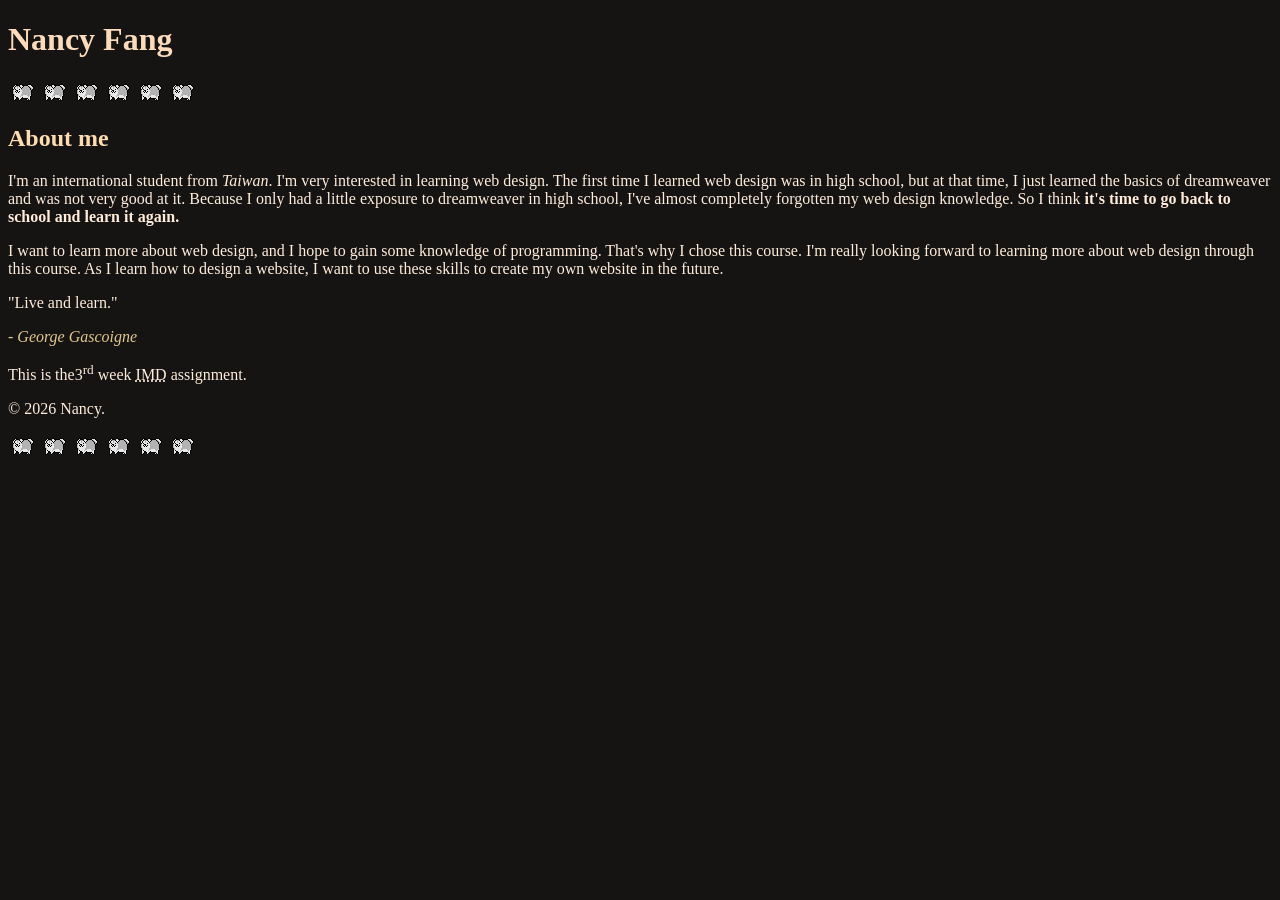
==== index.html @ 86a5c72b "adding image, header, main, footer, article, quote" ====
<!DOCTYPE html>
<html lang="en">
<head>
    <meta charset="UTF-8">
    <meta name="viewport" content="width=device-width, initial-scale=1.0">
    <link href="styles/styles.css" rel="stylesheet">
    <title>HTML Assignment 1</title>
</head>
<body>
    <header>
        <!-- header is a container for introductory content-->
        <h1>Nancy Fang</h1>
    </header>
    <main>
        <!--article is a self-contained block of text-->
        <article>
            <img src="images/dog_run.gif" alt="a diagram of the semantic tags in HTML">
            <img src="images/dog_run.gif" alt="a diagram of the semantic tags in HTML">
            <img src="images/dog_run.gif" alt="a diagram of the semantic tags in HTML">
            <img src="images/dog_run.gif" alt="a diagram of the semantic tags in HTML">
            <img src="images/dog_run.gif" alt="a diagram of the semantic tags in HTML">
            <img src="images/dog_run.gif" alt="a diagram of the semantic tags in HTML">
            <!-- an article needs a head tag (h1-h6)-->
            <h2>About me</h2>
            <!-- p is a paragraph tag -->
            <p>I'm an international student from <em>Taiwan</em>. I'm very interested in learning web design. The first time I learned web design was in high school, but at that time, I just learned the basics of dreamweaver and was not very good at it. Because I only had a little exposure to dreamweaver in high school, I've almost completely forgotten my web design knowledge. So I think <strong>it's time to go back to school and learn it again.</strong>
            </p>
            <p>I want to learn more about web design, and I hope to gain some knowledge of programming. That's why I chose this course. I'm really looking forward to learning more about web design through this course. As I learn how to design a website, I want to use these skills to create my own website in the future.
            </p>
            <!--quote is a section that contains a quote from another source-->
            <quote>
                <p>"Live and learn."</p>
                <cite>- George Gascoigne</cite>
            </quote>
            <!--abbreviation is a tag that defines an abbreviation or acronym-->
            <p>This is the3<sup>rd</sup> week <abbr title="Interactive Media Design">IMD</abbr> assignment.<br>
        </article>
    </main>
    <!--footer is a container for footer content-->
    <footer>
        <p>&copy; 2026 Nancy.</p>
        <img src="images/dog_run.gif" alt="a diagram of the semantic tags in HTML">
        <img src="images/dog_run.gif" alt="a diagram of the semantic tags in HTML">
        <img src="images/dog_run.gif" alt="a diagram of the semantic tags in HTML">
        <img src="images/dog_run.gif" alt="a diagram of the semantic tags in HTML">
        <img src="images/dog_run.gif" alt="a diagram of the semantic tags in HTML">
        <img src="images/dog_run.gif" alt="a diagram of the semantic tags in HTML">
    </footer>
</body>
</html>
---- styles/styles.css ----
body{
    background-color: #151413;
}

/* this is a comment in CSS */

/* to target all paragraphs, make a rule for p */

p{
    color: #ffecdb;
}
h1{
    color: #fcdbbd;
}
h2{
    color: #fddcb2;
}
h3{
    color: #eac48b;
}
text{
    color: #f0dbba;
}
cite{
    color: #e1c78e;
}
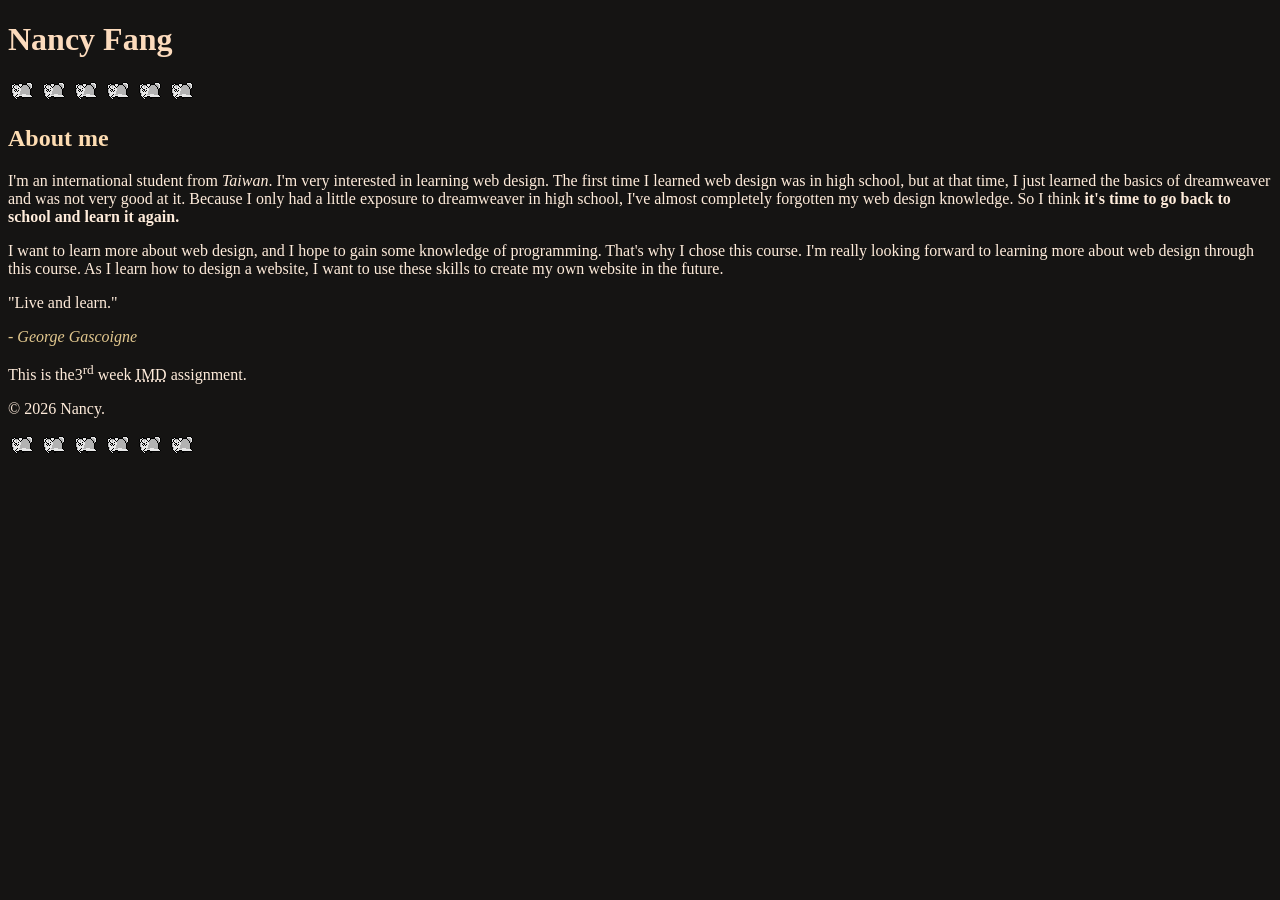
==== commit 88b8ba48: "adding and change some comments" ====
--- a/index.html
+++ b/index.html
@@ -3,6 +3,7 @@
 <head>
     <meta charset="UTF-8">
     <meta name="viewport" content="width=device-width, initial-scale=1.0">
+    <!-- link is a tag that can connects the HTML document to a CSS file -->
     <link href="styles/styles.css" rel="stylesheet">
     <title>HTML Assignment 1</title>
 </head>
@@ -14,12 +15,13 @@
     <main>
         <!--article is a self-contained block of text-->
         <article>
-            <img src="images/dog_run.gif" alt="a diagram of the semantic tags in HTML">
-            <img src="images/dog_run.gif" alt="a diagram of the semantic tags in HTML">
-            <img src="images/dog_run.gif" alt="a diagram of the semantic tags in HTML">
-            <img src="images/dog_run.gif" alt="a diagram of the semantic tags in HTML">
-            <img src="images/dog_run.gif" alt="a diagram of the semantic tags in HTML">
-            <img src="images/dog_run.gif" alt="a diagram of the semantic tags in HTML">
+            <!-- img is an image tag, the image element need to creat a folder for images-->
+            <img src="images/dog_run.gif" alt="a dog running">
+            <img src="images/dog_run.gif" alt="a dog running">
+            <img src="images/dog_run.gif" alt="a dog running">
+            <img src="images/dog_run.gif" alt="a dog running">
+            <img src="images/dog_run.gif" alt="a dog running">
+            <img src="images/dog_run.gif" alt="a dog running">
             <!-- an article needs a head tag (h1-h6)-->
             <h2>About me</h2>
             <!-- p is a paragraph tag -->
@@ -30,6 +32,7 @@
             <!--quote is a section that contains a quote from another source-->
             <quote>
                 <p>"Live and learn."</p>
+                <!-- cite is a tag that defines the source of a quote -->
                 <cite>- George Gascoigne</cite>
             </quote>
             <!--abbreviation is a tag that defines an abbreviation or acronym-->
@@ -39,12 +42,12 @@
     <!--footer is a container for footer content-->
     <footer>
         <p>&copy; 2026 Nancy.</p>
-        <img src="images/dog_run.gif" alt="a diagram of the semantic tags in HTML">
-        <img src="images/dog_run.gif" alt="a diagram of the semantic tags in HTML">
-        <img src="images/dog_run.gif" alt="a diagram of the semantic tags in HTML">
-        <img src="images/dog_run.gif" alt="a diagram of the semantic tags in HTML">
-        <img src="images/dog_run.gif" alt="a diagram of the semantic tags in HTML">
-        <img src="images/dog_run.gif" alt="a diagram of the semantic tags in HTML">
+        <img src="images/dog_run.gif" alt="a dog running">
+        <img src="images/dog_run.gif" alt="a dog running">
+        <img src="images/dog_run.gif" alt="a dog running">
+        <img src="images/dog_run.gif" alt="a dog running">
+        <img src="images/dog_run.gif" alt="a dog running">
+        <img src="images/dog_run.gif" alt="a dog running">
     </footer>
 </body>
 </html>
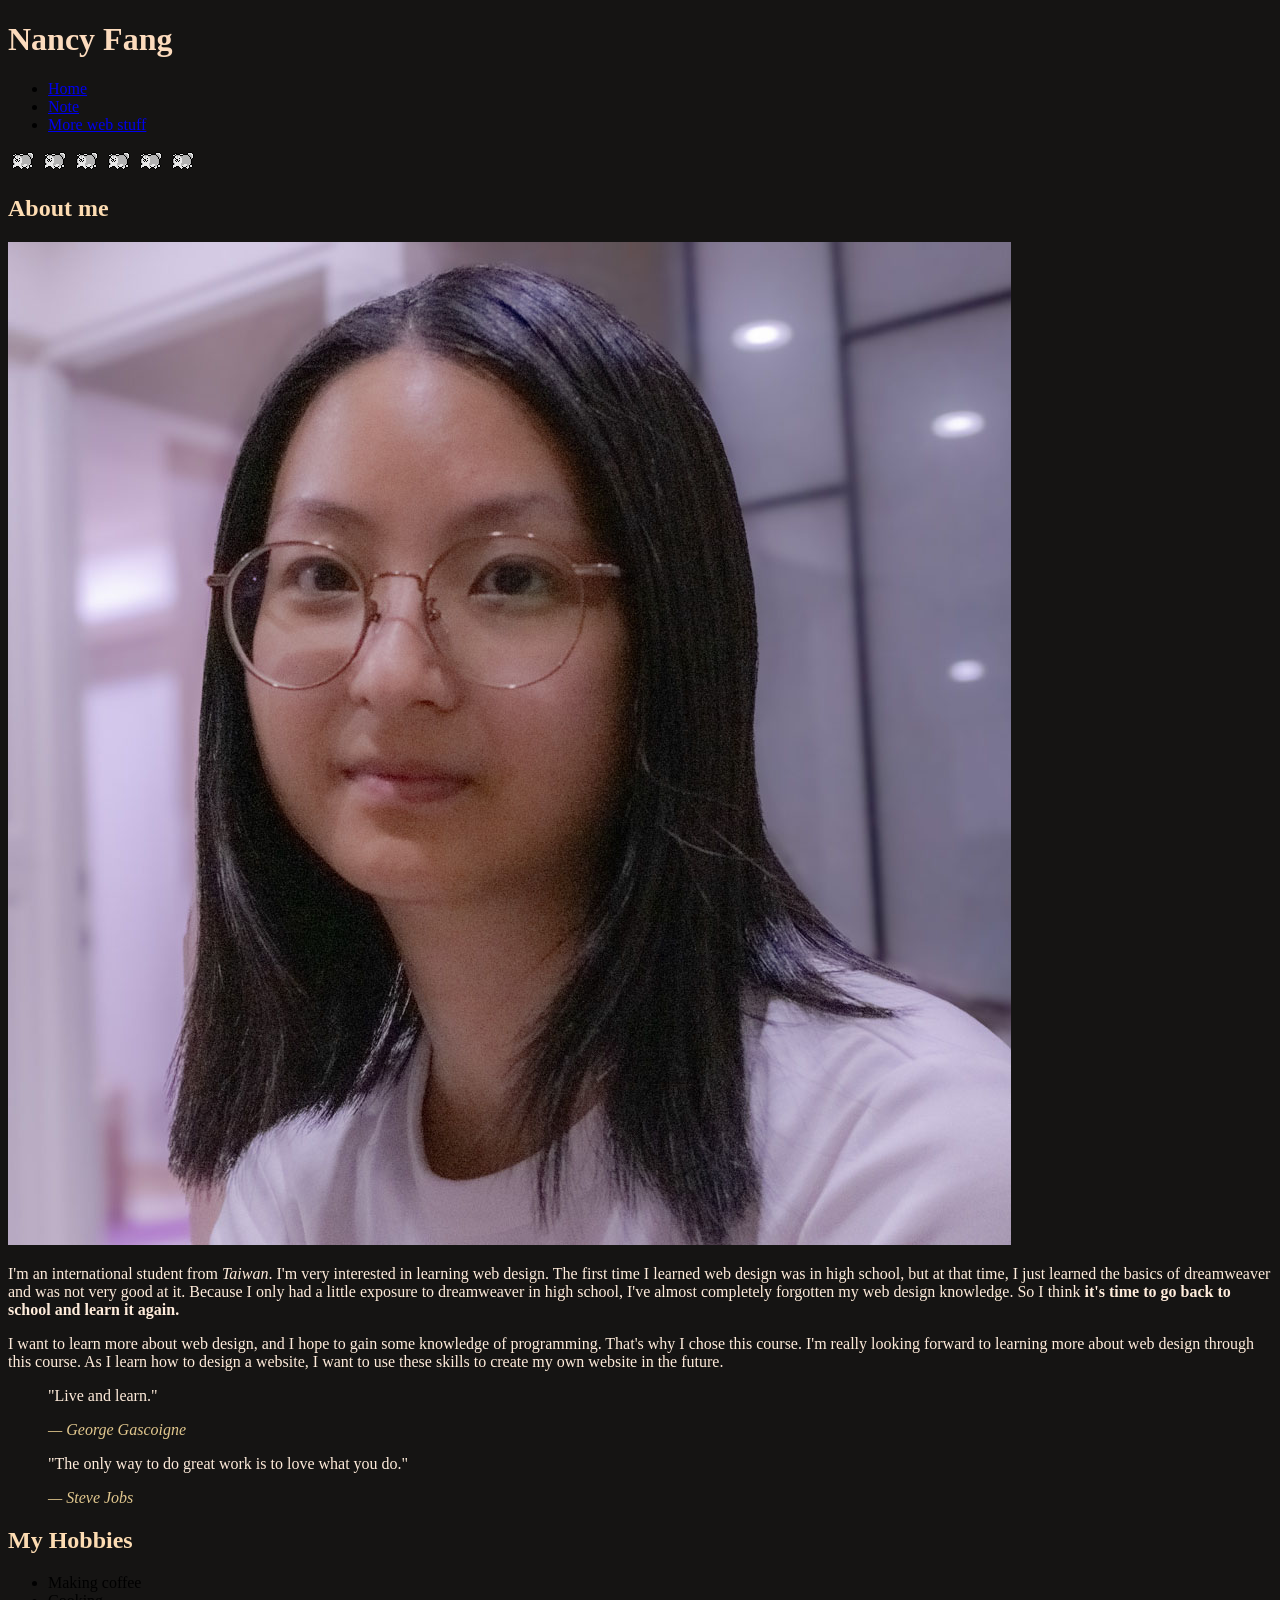
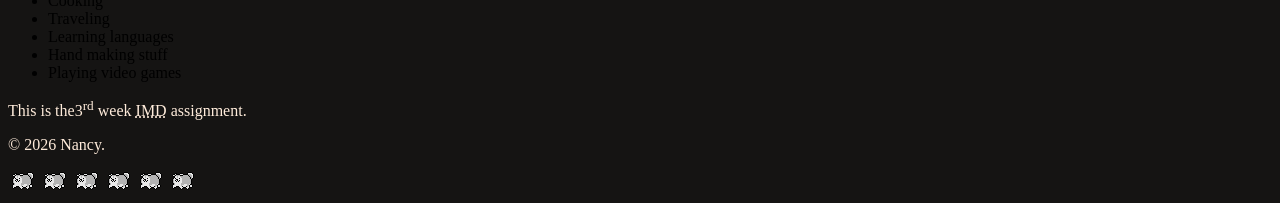
==== commit 9f1238fc: "update about page, add hobbit and photo" ====
--- a/index.html
+++ b/index.html
@@ -9,9 +9,21 @@
 </head>
 <body>
     <header>
+        
         <!-- header is a container for introductory content-->
         <h1>Nancy Fang</h1>
+        <nav>
+            <!-- navigation is oftem organized in lists for easier styling -->
+            <ul>
+                <li><a href="index.html">Home</a></li>
+                <li><a href="notes.html">Note</a></li>
+                <!-- external pages need the full address...
+                 use_blank to open in a new tab -->
+                 <li><a href="https://imdac.github.io/" target="_blank">More web stuff</a></li>
+            </ul>
+        </nav>
     </header>
+
     <main>
         <!--article is a self-contained block of text-->
         <article>
@@ -24,20 +36,38 @@
             <img src="images/dog_run.gif" alt="a dog running">
             <!-- an article needs a head tag (h1-h6)-->
             <h2>About me</h2>
+            <img src="images/Fang_Nancy.jpg" alt="Nancy's profile picture">
             <!-- p is a paragraph tag -->
             <p>I'm an international student from <em>Taiwan</em>. I'm very interested in learning web design. The first time I learned web design was in high school, but at that time, I just learned the basics of dreamweaver and was not very good at it. Because I only had a little exposure to dreamweaver in high school, I've almost completely forgotten my web design knowledge. So I think <strong>it's time to go back to school and learn it again.</strong>
             </p>
             <p>I want to learn more about web design, and I hope to gain some knowledge of programming. That's why I chose this course. I'm really looking forward to learning more about web design through this course. As I learn how to design a website, I want to use these skills to create my own website in the future.
             </p>
             <!--quote is a section that contains a quote from another source-->
-            <quote>
+        </article>
+            <!-- blockquote is a tag that defines a section that is quoted from another source-->
+            <blockquote>
                 <p>"Live and learn."</p>
                 <!-- cite is a tag that defines the source of a quote -->
-                <cite>- George Gascoigne</cite>
-            </quote>
+                <cite>— George Gascoigne</cite>
+            </blockquote>
+            <blockquote class="custom-quote">
+            <p>"The only way to do great work is to love what you do."</p>
+            <cite>— Steve Jobs</cite>
+            </blockquote>
+
+            <h2>My Hobbies</h2>
+            <ul>
+                <!-- ul is an unordered list, li is a list item -->
+                <li>Making coffee</li>
+                <li>Cooking</li>
+                <li>Traveling</li>
+                <li>Learning languages</li>
+                <li>Hand making stuff</li>
+                <li>Playing video games</li>
+            </ul>
             <!--abbreviation is a tag that defines an abbreviation or acronym-->
             <p>This is the3<sup>rd</sup> week <abbr title="Interactive Media Design">IMD</abbr> assignment.<br>
-        </article>
+        
     </main>
     <!--footer is a container for footer content-->
     <footer>
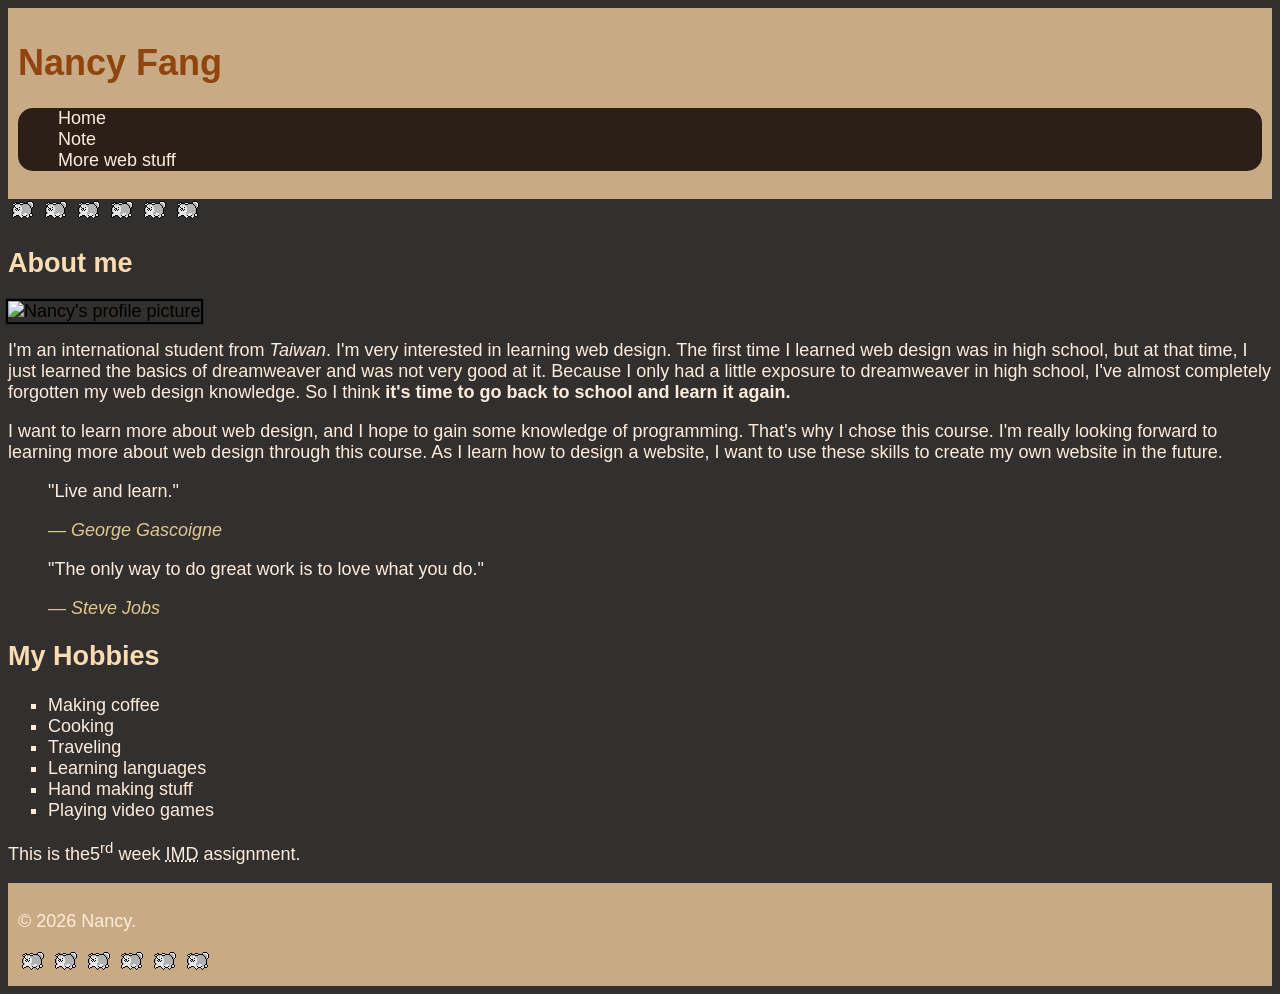
==== commit 4304a874: "update some note, add more code for week 5 assignment" ====
--- a/index.html
+++ b/index.html
@@ -7,14 +7,17 @@
     <link href="styles/styles.css" rel="stylesheet">
     <title>HTML Assignment 1</title>
 </head>
+<!--body is the container for the visible content of the page-->
 <body>
     <header>
         
         <!-- header is a container for introductory content-->
-        <h1>Nancy Fang</h1>
+        <h1 class="mainheader" id="tophead">Nancy Fang</h1>
         <nav>
             <!-- navigation is oftem organized in lists for easier styling -->
-            <ul>
+            <!-- we can use style="list-style-type: none; to remove the list point"-->
+             <!--ul is an unordered list, li is a list item, a is an anchor tag that creates a hyperlink-->
+            <ul class="header-main-link" style="list-style-type: none;">
                 <li><a href="index.html">Home</a></li>
                 <li><a href="notes.html">Note</a></li>
                 <!-- external pages need the full address...
@@ -23,7 +26,7 @@
             </ul>
         </nav>
     </header>
-
+    <!--main tag is a container for the main content of the page-->
     <main>
         <!--article is a self-contained block of text-->
         <article>
@@ -36,7 +39,8 @@
             <img src="images/dog_run.gif" alt="a dog running">
             <!-- an article needs a head tag (h1-h6)-->
             <h2>About me</h2>
-            <img src="images/Fang_Nancy.jpg" alt="Nancy's profile picture">
+            <!-- we can use id to create a tag for styling, we can use the same id in CSS file to style it. -->
+            <img src="images/fang_nancy.jpg" id="my-image" alt="Nancy's profile picture">
             <!-- p is a paragraph tag -->
             <p>I'm an international student from <em>Taiwan</em>. I'm very interested in learning web design. The first time I learned web design was in high school, but at that time, I just learned the basics of dreamweaver and was not very good at it. Because I only had a little exposure to dreamweaver in high school, I've almost completely forgotten my web design knowledge. So I think <strong>it's time to go back to school and learn it again.</strong>
             </p>
@@ -56,7 +60,8 @@
             </blockquote>
 
             <h2>My Hobbies</h2>
-            <ul>
+            <!-- we can use style="list-style-type: shape(square, bullet); to change the list point style"-->
+            <ul style="list-style-type: square;">
                 <!-- ul is an unordered list, li is a list item -->
                 <li>Making coffee</li>
                 <li>Cooking</li>
@@ -66,7 +71,8 @@
                 <li>Playing video games</li>
             </ul>
             <!--abbreviation is a tag that defines an abbreviation or acronym-->
-            <p>This is the3<sup>rd</sup> week <abbr title="Interactive Media Design">IMD</abbr> assignment.<br>
+            <!-- sup tag can make the text appear smaller and raised above the normal text-->
+            <p>This is the5<sup>rd</sup> week <abbr title="Interactive Media Design">IMD</abbr> assignment.<br>
         
     </main>
     <!--footer is a container for footer content-->
--- a/styles/styles.css
+++ b/styles/styles.css
@@ -1,16 +1,56 @@
 body{
-    background-color: #151413;
+    /* background-color is used to set the background color of the page.
+    We can use color names(black, blue, pink), hex codes, rgb values, etc. */
+    background-color: #32302e;
+    /*fornt-family is used to set the font of the text. 
+    We can use font names, or generic font families like serif, sans-serif, monospace, etc. */
+    font-family: 'Arial', sans-serif; font-size: 18px;
 }
 
 /* this is a comment in CSS */
 
 /* to target all paragraphs, make a rule for p */
-
-p{
+/* we can also target multiple elements in one rule by separating them with commas, 
+like here we target p, text, li, dl, a:link, a:visited in one rule. */
+/* a:visited means to target all a elements that are visited links */
+p, text, li, dl, a:link, a:visited{
+    /*color tag is used to set the color of the text. We can use color names(black, blue, pink), hex codes, rgb values, etc. */
     color: #ffecdb;
 }
-h1{
-    color: #fcdbbd;
+/* to target all header and footer tags, we can use comma to separate them in the selector. */
+header, footer{
+    background-color: #c8aa85;
+    /*padding is used to set the space between the content and the border of the element. 
+    We can use px, em, rem, %, etc. */
+    padding: 10px;
+    /*text-alin is used to set the alignment of the text. 
+    We can use left, right, center, justify, etc. */
+    text-align: justify;
+}
+.header-main-link{
+    background-color: #2c2016;
+    /*border-radius is used to set the rounded corners of the element. 
+    We can use px, em, rem, %, etc. */
+    border-radius: 15px;
+}
+/* we can use a:link to target all a elements that are unvisited links. And style it! */
+a:link{
+    /*to remove the line under the link, we can use text-decoration: none;   */
+    text-decoration: none;
+}
+/* hover is used to set the style of the element when the mouse is over it. */
+a:hover{
+    color: #e78d79;
+}
+/* as we set the class name to the tag, we can use .classname to target all tags with that class name in css.
+Like here I set the class name to mainheader for my h1 in HTML, and now I can use thatclassname to style it. */
+.mainheader{
+    color: #8f450d;
+}
+/* to target an element with a specific id, we can use #idname in css. 
+Like here I set the id name to my-image for my profile picture, and now I can use that id name to style it. */
+#my-image{
+    box-shadow: 0 0 1px 2px black;
 }
 h2{
     color: #fddcb2;
@@ -18,9 +58,14 @@
 h3{
     color: #eac48b;
 }
-text{
-    color: #f0dbba;
-}
 cite{
     color: #e1c78e;
+}
+
+
+
+/* src$=".jpg" means to target all img elements with a src attribute that ends with .jpg */
+img[src$=".jpg"] {
+    width: 200px;
+    height: auto;
 }
